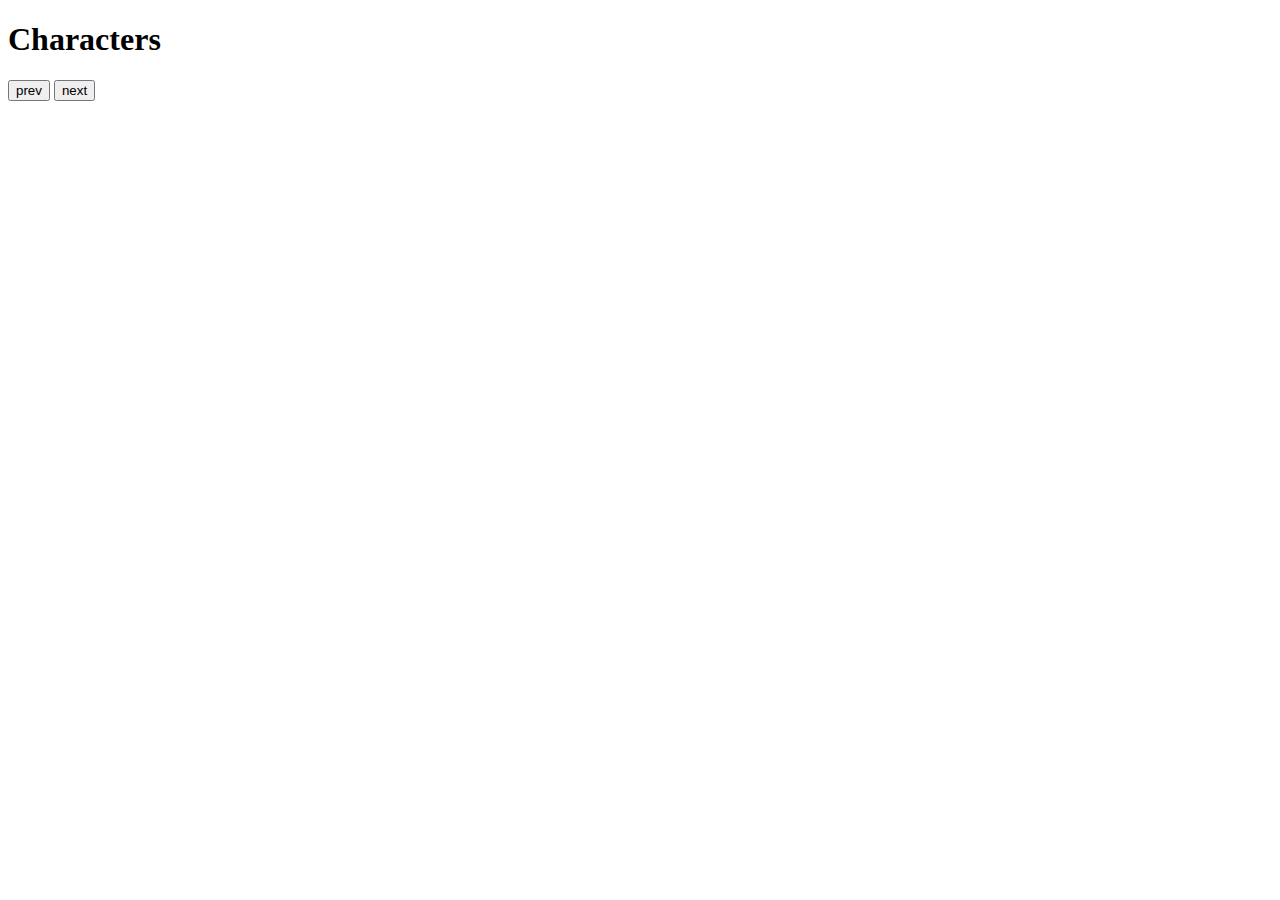
==== index.html @ 4739bb93 "initial commit" ====
<!DOCTYPE html>

<html lang="en">

	<head>
		<meta charset="utf-8"/>
		<meta name="viewport" content="width=device-width, initial-scale=1.0"/>
		<meta name="author" content="Eli Wood"/>
        <meta name="description" content="Insert Description"/>
		<title>Title</title>
		<link href="styles.css" rel="stylesheet" type="text/css" />
	</head>


	<body>
		<h1>Characters</h1>
		

		<div class="people-container">
			<ul class="people">

			</ul>
		</div>

		<button id="prev">prev</button>
		<button id="next">next</button>

		<script src="front.js"></script>
	</body>
	
	
</html>
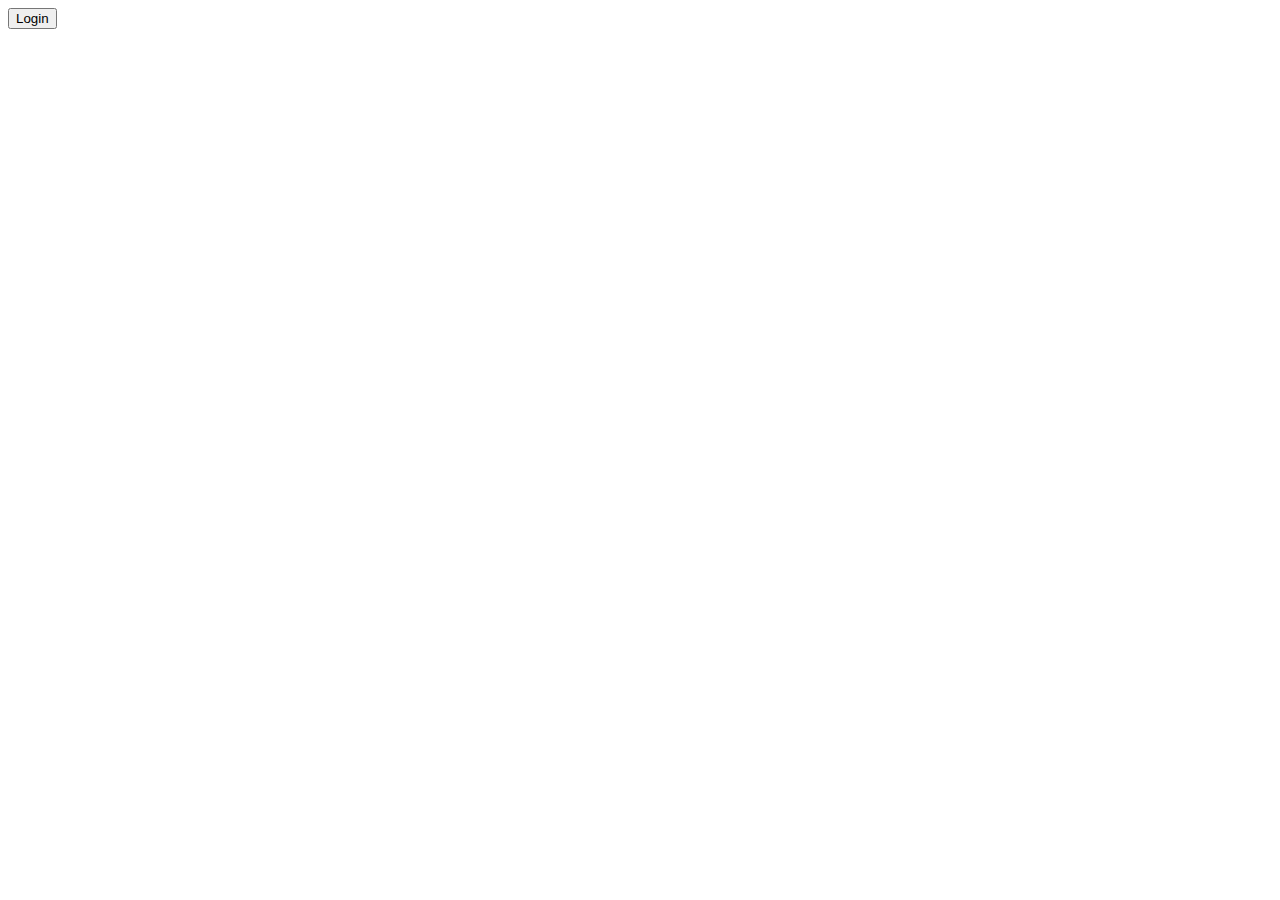
==== commit 37292452: "made default page html" ====
--- a/index.html
+++ b/index.html
@@ -1,32 +1,14 @@
 <!DOCTYPE html>
-
 <html lang="en">
-
-	<head>
-		<meta charset="utf-8"/>
-		<meta name="viewport" content="width=device-width, initial-scale=1.0"/>
-		<meta name="author" content="Eli Wood"/>
-        <meta name="description" content="Insert Description"/>
-		<title>Title</title>
-		<link href="styles.css" rel="stylesheet" type="text/css" />
-	</head>
-
-
-	<body>
-		<h1>Characters</h1>
-		
-
-		<div class="people-container">
-			<ul class="people">
-
-			</ul>
-		</div>
-
-		<button id="prev">prev</button>
-		<button id="next">next</button>
-
-		<script src="front.js"></script>
-	</body>
-	
-	
+<head>
+    <meta charset="UTF-8">
+    <meta http-equiv="X-UA-Compatible" content="IE=edge">
+    <meta name="viewport" content="width=device-width, initial-scale=1.0">
+    <title>Inventory</title>
+    <link href="public/css/style.css" rel="stylesheet" type="text/css" />
+</head>
+<body>
+    <button id="login">Login</button>
+    <script src="public/js/index.js"></script>
+</body>
 </html>--- a/public/css/style.css
+++ b/public/css/style.css
@@ -0,0 +1,7 @@
+*{
+    font-family: Arial, Helvetica, sans-serif;
+}
+
+.pointer{
+    cursor: pointer;
+}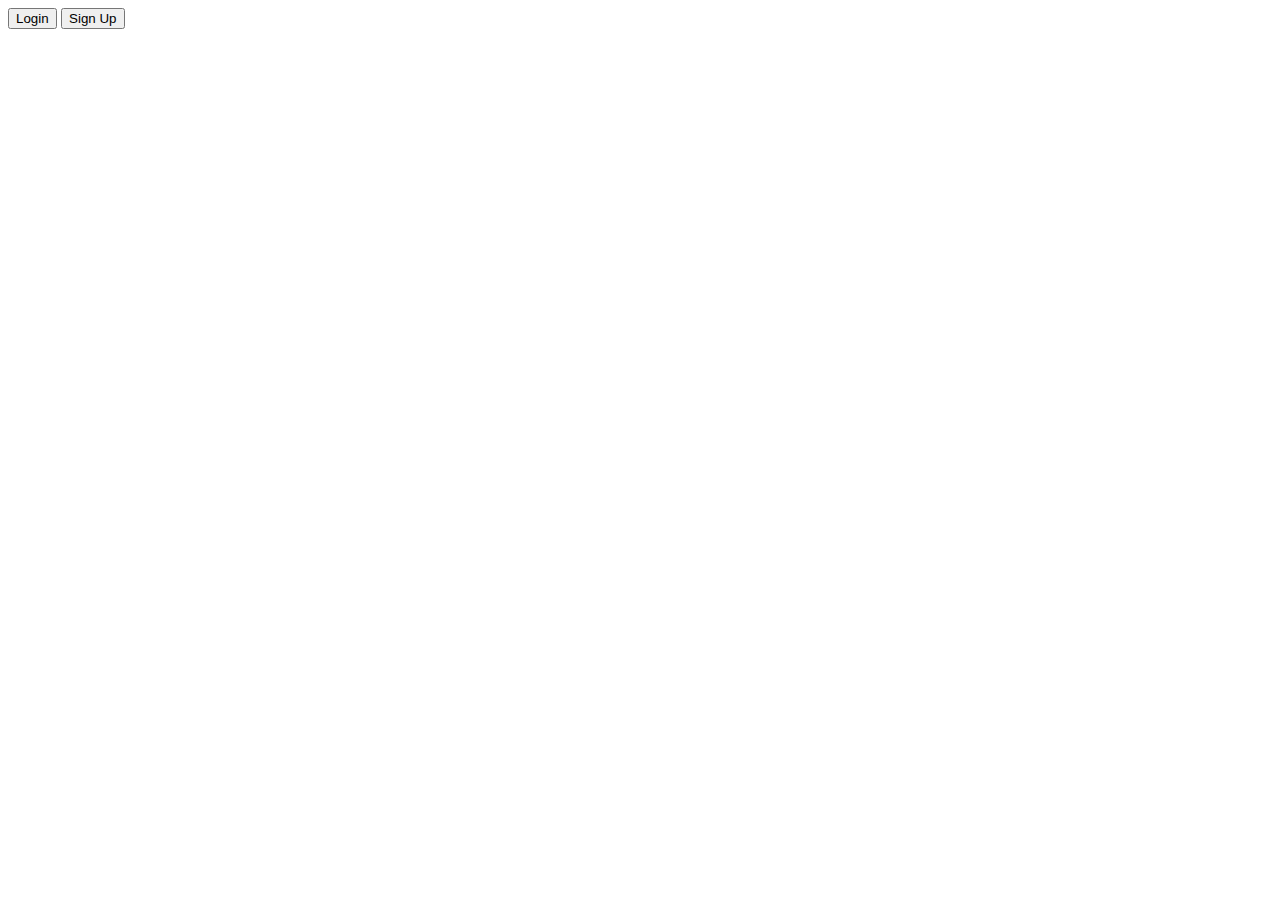
==== commit fbd4f6e6: "added signup" ====
--- a/index.html
+++ b/index.html
@@ -9,6 +9,7 @@
 </head>
 <body>
     <button id="login">Login</button>
+    <button id="signup">Sign Up</button>
     <script src="public/js/index.js"></script>
 </body>
 </html>--- a/public/css/style.css
+++ b/public/css/style.css
@@ -4,4 +4,21 @@
 
 .pointer{
     cursor: pointer;
+}
+
+.material-symbols-outlined {
+    font-variation-settings:
+    'FILL' 0,
+    'wght' 400,
+    'GRAD' 0,
+    'opsz' 24
+}
+
+.hidden {
+    display: none;
+}
+
+.required-star{
+    color: red;
+    font-size: 1.5em;
 }